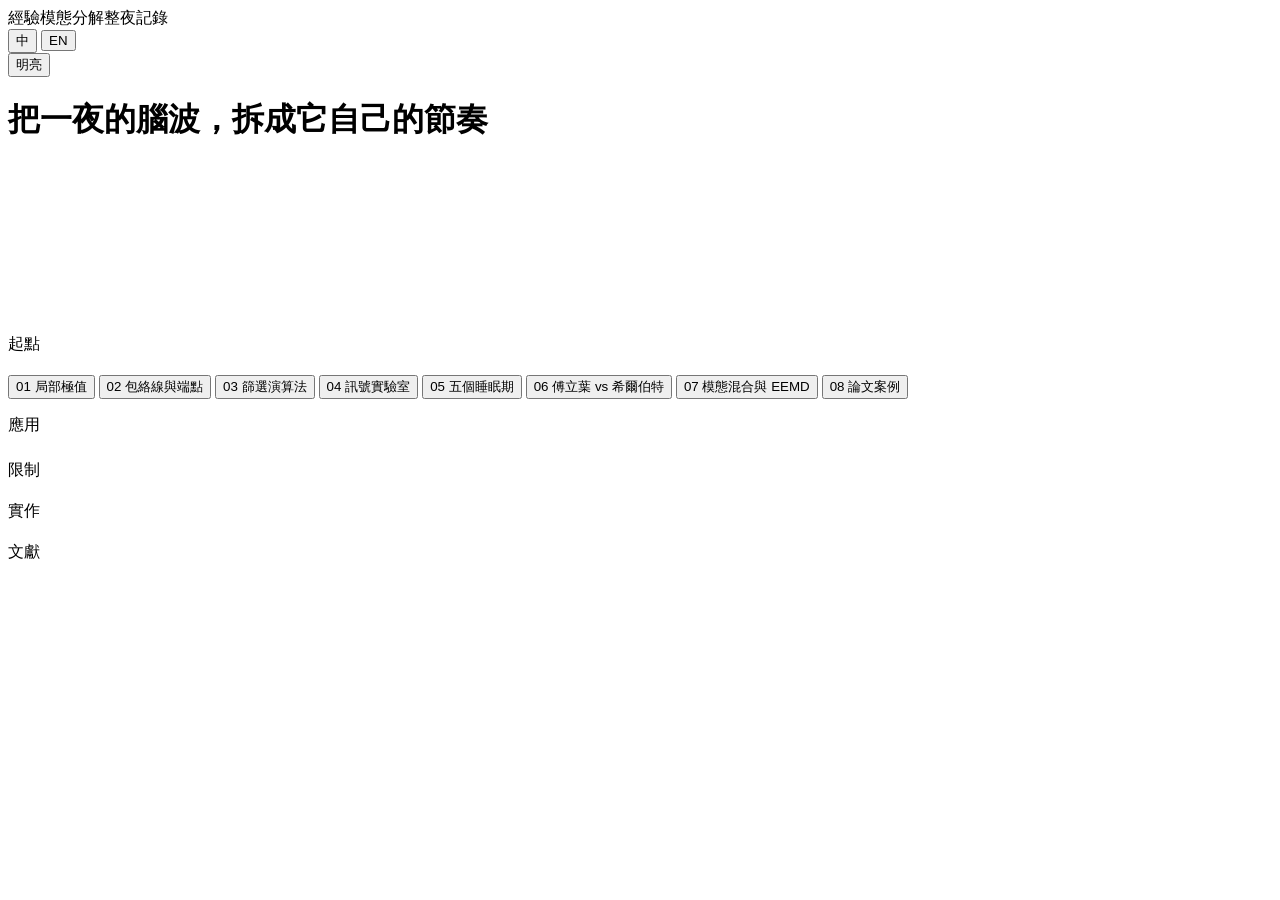
==== src/index.template.html @ fda1afd4 "擴成八個互動章節，新增 EEMD - 新章節 01 局部極值（可直接點圖檢查任一取樣點）、02 包絡線與端點   （三種端點規則對照已知的真實包絡）、04 訊號實驗室（六支滑桿即時重算   完整 EM" ====
<!DOCTYPE html>
<html lang="zh-Hant">
<head>
<meta charset="utf-8">
<meta name="viewport" content="width=device-width, initial-scale=1">
<title>EMD — 互動式睡眠訊號分解</title>
<meta name="description" content="An interactive page on Empirical Mode Decomposition and the Hilbert spectrum, and what they mean for sleep research. Every curve is computed in the browser.">
<link rel="preconnect" href="https://fonts.googleapis.com">
<link rel="preconnect" href="https://fonts.gstatic.com" crossorigin>
<link href="https://fonts.googleapis.com/css2?family=Fraunces:opsz,wght@9..144,500;9..144,600&family=Inter:wght@400;500;600&family=JetBrains+Mono:wght@400;500&family=Noto+Sans+TC:wght@400;500;700&display=swap" rel="stylesheet">
<link rel="icon" href="data:image/svg+xml,<svg xmlns='http://www.w3.org/2000/svg' viewBox='0 0 32 32'><rect width='32' height='32' fill='%23101820'/><path d='M2 16 q4 -9 8 0 t8 0 t8 0 t8 0' fill='none' stroke='%23E8D5A8' stroke-width='2'/></svg>">
<style>
/*__CSS__*/
</style>
</head>
<body>

<header class="topbar">
  <div class="wrap">
    <div class="brand"><span data-i18n="brand">經驗模態分解</span><span data-i18n="brandSub">整夜記錄</span></div>
    <div class="seg-group" id="langToggle" role="group">
      <button class="seg" type="button" data-lang="zh" aria-pressed="true">中</button>
      <button class="seg" type="button" data-lang="en" aria-pressed="false">EN</button>
    </div>
    <button class="ghost" id="themeBtn" type="button">明亮</button>
  </div>
</header>

<main>

  <div class="wrap hero">
    <h1 data-i18n="heroTitle">把一夜的腦波，拆成它自己的節奏</h1>
    <p class="lede" data-i18n="heroLede"></p>
    <div class="hero-strip">
      <canvas id="heroCanvas" aria-hidden="true"></canvas>
      <div class="strip-cap">
        <span data-i18n="stripLeft"></span>
        <span data-i18n="stripRight"></span>
      </div>
    </div>
  </div>

  <section>
    <div class="wrap">
      <p class="eyebrow" data-i18n="introEyebrow">起點</p>
      <h2 data-i18n="introTitle"></h2>
      <p data-i18n="introP1"></p>
      <p data-i18n="introP2"></p>
      <p data-i18n="introP3"></p>
    </div>
  </section>

  <section>
    <div class="wrap">
      <div class="tabs" role="tablist">
        <button class="tab" role="tab" type="button" data-tab="ext" aria-selected="false">01 局部極值</button>
        <button class="tab" role="tab" type="button" data-tab="env" aria-selected="false">02 包絡線與端點</button>
        <button class="tab" role="tab" type="button" data-tab="sift" aria-selected="true">03 篩選演算法</button>
        <button class="tab" role="tab" type="button" data-tab="lab" aria-selected="false">04 訊號實驗室</button>
        <button class="tab" role="tab" type="button" data-tab="stage" aria-selected="false">05 五個睡眠期</button>
        <button class="tab" role="tab" type="button" data-tab="spec" aria-selected="false">06 傅立葉 vs 希爾伯特</button>
        <button class="tab" role="tab" type="button" data-tab="mix" aria-selected="false">07 模態混合與 EEMD</button>
        <button class="tab" role="tab" type="button" data-tab="paper" aria-selected="false">08 論文案例</button>
      </div>


      <!-- ===== 01 local extrema ===== -->
      <div class="panel" role="tabpanel" data-tab="ext" hidden>
        <h2 data-i18n="exTitle"></h2>
        <p data-i18n="exIntro"></p>
        <div class="controls">
          <div class="slider">
            <label for="xFreq" data-i18n="exFreq"></label>
            <input type="range" id="xFreq" min="1" max="20" step="0.5" value="7">
            <output id="xFreqOut" for="xFreq"></output>
          </div>
          <div class="slider">
            <label for="xAmp" data-i18n="exAmp"></label>
            <input type="range" id="xAmp" min="0" max="6" step="0.1" value="2.5">
            <output id="xAmpOut" for="xAmp"></output>
          </div>
        </div>
        <div class="plot">
          <div class="plot-head"><span class="mono">fs = 64 Hz · N = 256 · t (s)</span></div>
          <canvas id="xMain"></canvas>
        </div>
        <div class="controls">
          <div class="slider">
            <label for="xPos" data-i18n="exPos"></label>
            <input type="range" id="xPos" min="1" max="254" step="1" value="96">
            <output id="xPosOut" for="xPos"></output>
          </div>
          <span class="hint mono" data-i18n="exClick"></span>
        </div>
        <div class="checks" id="xPanel"></div>
        <div class="readout" id="xCounts"></div>
        <p class="note" data-i18n="exNote"></p>
      </div>

      <!-- ===== 02 envelopes and ends ===== -->
      <div class="panel" role="tabpanel" data-tab="env" hidden>
        <h2 data-i18n="envTitle"></h2>
        <p data-i18n="envIntro"></p>
        <div class="controls">
          <span class="ctl-label" data-i18n="envMode"></span>
          <div class="stages" id="eModes">
            <button class="btn" type="button" data-mode="none"></button>
            <button class="btn" type="button" data-mode="linear"></button>
            <button class="btn" type="button" data-mode="mirror"></button>
          </div>
        </div>
        <div class="controls">
          <div class="slider">
            <label for="eCut" data-i18n="envCut"></label>
            <input type="range" id="eCut" min="600" max="1024" step="8" value="1008">
            <output id="eCutOut" for="eCut"></output>
          </div>
        </div>
        <p class="stage-desc" id="eModeDesc"></p>
        <div class="plot">
          <div class="plot-head"><span class="mono">fs = 100 Hz · t (s)</span></div>
          <canvas id="eMain"></canvas>
          <div class="legend" id="eLegend"></div>
        </div>
        <div class="readout" id="eReadout"></div>
        <p class="note" data-i18n="envNote"></p>
      </div>

      <!-- ===== 03 the sifting algorithm ===== -->
      <div class="panel" role="tabpanel" data-tab="sift" hidden>
        <h2 data-i18n="p1Title"></h2>
        <p data-i18n="p1Intro"></p>

        <div class="controls">
          <button class="btn primary" id="t1Next" type="button">下一步</button>
          <button class="btn" id="t1Reset" type="button" data-i18n="p1Reset">重新開始</button>
        </div>

        <p class="stepline"><b id="t1Round"></b> · <span id="t1StepNo"></span> — <span id="t1StepText"></span></p>

        <div class="plot">
          <div class="plot-head"><span data-i18n="p1SigTitle"></span><span class="mono">fs = 64 Hz · N = 256 · t (s)</span></div>
          <canvas id="t1Main" aria-hidden="true"></canvas>
          <div class="legend" id="t1Legend"></div>
        </div>

        <div class="plot" id="t1HWrap">
          <div class="plot-head"><span data-i18n="p1HTitle"></span><span class="mono" id="t1HNote"></span></div>
          <canvas id="t1H" aria-hidden="true"></canvas>
        </div>

        <div class="checks" id="t1Checks" hidden></div>

        <h3 data-i18n="tableTitle"></h3>
        <p data-i18n="tableIntro"></p>
        <div class="controls">
          <div class="slider">
            <label for="t1Pos" data-i18n="tablePos">讀取位置</label>
            <input type="range" id="t1Pos" min="0" max="255" step="1" value="120">
            <output id="t1PosOut" for="t1Pos"></output>
          </div>
        </div>
        <div class="tablewrap">
          <table>
            <thead><tr>
              <th data-i18n="thIdx">i</th><th data-i18n="thT">t (s)</th><th data-i18n="thSig">訊號</th>
              <th data-i18n="thUp">上包絡</th><th data-i18n="thLo">下包絡</th>
              <th data-i18n="thMean">中線</th><th data-i18n="thH">h</th>
            </tr></thead>
            <tbody id="t1Body"></tbody>
          </table>
        </div>
      </div>


      <!-- ===== 04 signal lab ===== -->
      <div class="panel" role="tabpanel" data-tab="lab" hidden>
        <h2 data-i18n="labTitle"></h2>
        <p data-i18n="labIntro"></p>
        <div class="controls">
          <span class="ctl-label" data-i18n="labPreset"></span>
          <div class="stages" id="lPresets">
            <button class="btn" type="button" data-preset="two" data-i18n="labPresetTwo"></button>
            <button class="btn" type="button" data-preset="close" data-i18n="labPresetClose"></button>
            <button class="btn" type="button" data-preset="slow" data-i18n="labPresetSlow"></button>
          </div>
        </div>
        <div class="comp-grid">
          <div class="comp">
            <p class="comp-name"><span data-i18n="labComp1"></span></p>
            <div class="slider"><label for="lF0" data-i18n="labFreq"></label>
              <input type="range" id="lF0" min="0.3" max="30" step="0.1" value="1.5"><output id="lF0Out"></output></div>
            <div class="slider"><label for="lA0" data-i18n="labAmp"></label>
              <input type="range" id="lA0" min="0" max="8" step="0.1" value="5"><output id="lA0Out"></output></div>
          </div>
          <div class="comp">
            <p class="comp-name"><span data-i18n="labComp2"></span></p>
            <div class="slider"><label for="lF1" data-i18n="labFreq"></label>
              <input type="range" id="lF1" min="0.3" max="30" step="0.1" value="7"><output id="lF1Out"></output></div>
            <div class="slider"><label for="lA1" data-i18n="labAmp"></label>
              <input type="range" id="lA1" min="0" max="8" step="0.1" value="3"><output id="lA1Out"></output></div>
          </div>
          <div class="comp">
            <p class="comp-name"><span data-i18n="labComp3"></span></p>
            <div class="slider"><label for="lF2" data-i18n="labFreq"></label>
              <input type="range" id="lF2" min="0.3" max="30" step="0.1" value="18"><output id="lF2Out"></output></div>
            <div class="slider"><label for="lA2" data-i18n="labAmp"></label>
              <input type="range" id="lA2" min="0" max="8" step="0.1" value="1.5"><output id="lA2Out"></output></div>
          </div>
        </div>
        <div class="controls">
          <div class="slider">
            <label for="lNoise" data-i18n="labNoise"></label>
            <input type="range" id="lNoise" min="0" max="3" step="0.1" value="0">
            <output id="lNoiseOut" for="lNoise"></output>
          </div>
        </div>
        <div class="plot">
          <div class="plot-head"><span class="mono">fs = 100 Hz · N = 1024</span><span class="mono">t (s)</span></div>
          <div class="imf-rows" id="lRows"></div>
        </div>
        <h3 data-i18n="labReconTitle"></h3>
        <div class="readout"><div id="lRecon"></div></div>
        <p class="note" data-i18n="labReconNote"></p>
        <p class="note" data-i18n="labNote"></p>
      </div>

      <!-- ===== 05 five sleep stages ===== -->
      <div class="panel" role="tabpanel" data-tab="stage" hidden>
        <h2 data-i18n="p2Title"></h2>
        <p data-i18n="p2Intro"></p>

        <div class="controls">
          <div class="stages" id="t2Stages">
            <button class="btn" type="button" data-stage="wake">清醒</button>
            <button class="btn" type="button" data-stage="n1">N1</button>
            <button class="btn" type="button" data-stage="n2">N2</button>
            <button class="btn" type="button" data-stage="n3">N3</button>
            <button class="btn" type="button" data-stage="rem">REM</button>
          </div>
        </div>
        <div class="controls">
          <div class="slider">
            <label for="t2Noise" data-i18n="p2Noise">加入雜訊</label>
            <input type="range" id="t2Noise" min="0" max="30" step="1" value="0">
            <output id="t2NoiseOut" for="t2Noise"></output>
          </div>
        </div>

        <p class="stage-desc" id="t2StageDesc"></p>

        <div class="plot">
          <div class="plot-head"><span class="mono">fs = 100 Hz · N = 1024</span><span class="mono" id="t2Axis"></span></div>
          <div class="imf-rows" id="t2Rows"></div>
        </div>

        <p class="note" id="t2NoiseNote"></p>
      </div>

      <!-- ===== tab 3 ===== -->
      <div class="panel" role="tabpanel" data-tab="spec" hidden>
        <h2 data-i18n="p3Title"></h2>
        <p data-i18n="p3Intro"></p>

        <div class="controls">
          <div class="slider">
            <label for="t3Time" data-i18n="p3Time">紡錘波出現時間</label>
            <input type="range" id="t3Time" min="1" max="9.2" step="0.05" value="4">
            <output id="t3TimeOut" for="t3Time"></output>
          </div>
          <div class="slider">
            <label for="t3Freq" data-i18n="p3Freq">紡錘波頻率</label>
            <input type="range" id="t3Freq" min="9" max="18" step="0.1" value="13">
            <output id="t3FreqOut" for="t3Freq"></output>
          </div>
        </div>

        <div class="plot">
          <div class="plot-head"><span data-i18n="p3SigTitle"></span><span class="mono">fs = 100 Hz · N = 1024 · t (s)</span></div>
          <canvas id="t3Sig" aria-hidden="true"></canvas>
        </div>

        <div class="grid2" style="margin-top:14px">
          <div class="plot">
            <div class="plot-head"><span data-i18n="p3FourierTitle"></span></div>
            <canvas id="t3Fourier" aria-hidden="true"></canvas>
            <div class="legend"><span data-i18n="p3FourierSub"></span></div>
          </div>
          <div class="plot">
            <div class="plot-head"><span data-i18n="p3HilbertTitle"></span></div>
            <canvas id="t3Hilbert" aria-hidden="true"></canvas>
            <div class="legend"><span data-i18n="p3HilbertSub"></span></div>
          </div>
        </div>

        <div class="readout">
          <div id="t3r1"></div>
          <div id="t3r2"></div>
          <div id="t3r3"></div>
        </div>

        <p class="note" data-i18n="p3Concl"></p>
      </div>

      <!-- ===== 07 mode mixing and EEMD ===== -->
      <div class="panel" role="tabpanel" data-tab="mix" hidden>
        <h2 data-i18n="mixTitle"></h2>
        <p data-i18n="mixIntro"></p>
        <div class="controls">
          <div class="slider">
            <label for="mBursts" data-i18n="mixBursts"></label>
            <input type="range" id="mBursts" min="1" max="6" step="1" value="3">
            <output id="mBurstsOut" for="mBursts"></output>
          </div>
          <div class="slider">
            <label for="mFreq" data-i18n="mixFreq"></label>
            <input type="range" id="mFreq" min="6" max="20" step="1" value="12">
            <output id="mFreqOut" for="mFreq"></output>
          </div>
        </div>
        <div class="controls">
          <span class="ctl-label" data-i18n="mixMethod"></span>
          <div class="stages" id="mMethods">
            <button class="btn" type="button" data-method="emd">EMD</button>
            <button class="btn" type="button" data-method="eemd">EEMD</button>
          </div>
        </div>
        <div class="controls" id="mEemdControls">
          <div class="slider">
            <label for="mEns" data-i18n="mixEns"></label>
            <input type="range" id="mEns" min="10" max="80" step="5" value="40">
            <output id="mEnsOut" for="mEns"></output>
          </div>
          <div class="slider">
            <label for="mNoise" data-i18n="mixNoiseAmp"></label>
            <input type="range" id="mNoise" min="0.02" max="0.4" step="0.01" value="0.1">
            <output id="mNoiseOut" for="mNoise"></output>
          </div>
        </div>
        <div class="plot">
          <div class="plot-head"><span class="mono">fs = 100 Hz · N = 1024</span><span class="mono">t (s)</span></div>
          <div class="imf-rows" id="mRows"></div>
        </div>
        <div class="readout" id="mReadout"></div>
        <p data-i18n="mixExplain"></p>
        <p class="note" data-i18n="mixNote"></p>
      </div>

      <!-- ===== 08 the papers ===== -->
      <div class="panel" role="tabpanel" data-tab="paper" hidden>
        <h2 data-i18n="paperTitle"></h2>
        <p data-i18n="paperIntro"></p>
        <div id="pCards" class="papers"></div>
        <h3 data-i18n="paperCompareTitle"></h3>
        <div class="tablewrap" id="pTable"></div>
        <p class="note" data-i18n="paperMethodEvo"></p>
      </div>
    </div>
  </section>

  <section>
    <div class="wrap">
      <p class="eyebrow" data-i18n="whyEyebrow">應用</p>
      <h2 data-i18n="whyTitle"></h2>
      <div class="cols" style="margin-top:24px">
        <div><h3 data-i18n="why1Title"></h3><p data-i18n="why1"></p></div>
        <div><h3 data-i18n="why2Title"></h3><p data-i18n="why2"></p></div>
        <div><h3 data-i18n="why3Title"></h3><p data-i18n="why3"></p></div>
        <div><h3 data-i18n="why4Title"></h3><p data-i18n="why4"></p></div>
      </div>
    </div>
  </section>

  <section>
    <div class="wrap">
      <p class="eyebrow" data-i18n="limEyebrow">限制</p>
      <h2 data-i18n="limTitle"></h2>
      <p data-i18n="limIntro"></p>
      <h3 data-i18n="lim1Title"></h3><p data-i18n="lim1"></p>
      <h3 data-i18n="lim2Title"></h3><p data-i18n="lim2"></p>
      <h3 data-i18n="lim3Title"></h3><p data-i18n="lim3"></p>
    </div>
  </section>

  <section>
    <div class="wrap">
      <p class="eyebrow" data-i18n="implEyebrow">實作</p>
      <h2 data-i18n="implTitle"></h2>
      <p data-i18n="implIntro"></p>
      <ul id="implList"></ul>
      <p class="note" data-i18n="implTests"></p>
    </div>
  </section>

  <section>
    <div class="wrap">
      <p class="eyebrow" data-i18n="refEyebrow">文獻</p>
      <h2 data-i18n="refTitle"></h2>
      <div id="refList"></div>
    </div>
  </section>

</main>

<footer>
  <div class="wrap">
    <p data-i18n="footer1"></p>
    <p data-i18n="footer2"></p>
  </div>
</footer>

<script>
/*__EMD__*/
</script>
<script>
/*__SIGNALS__*/
</script>
<script>
/*__I18N__*/
</script>
<script>
/*__I18NCH__*/
</script>
<script>
/*__APP__*/
</script>
</body>
</html>
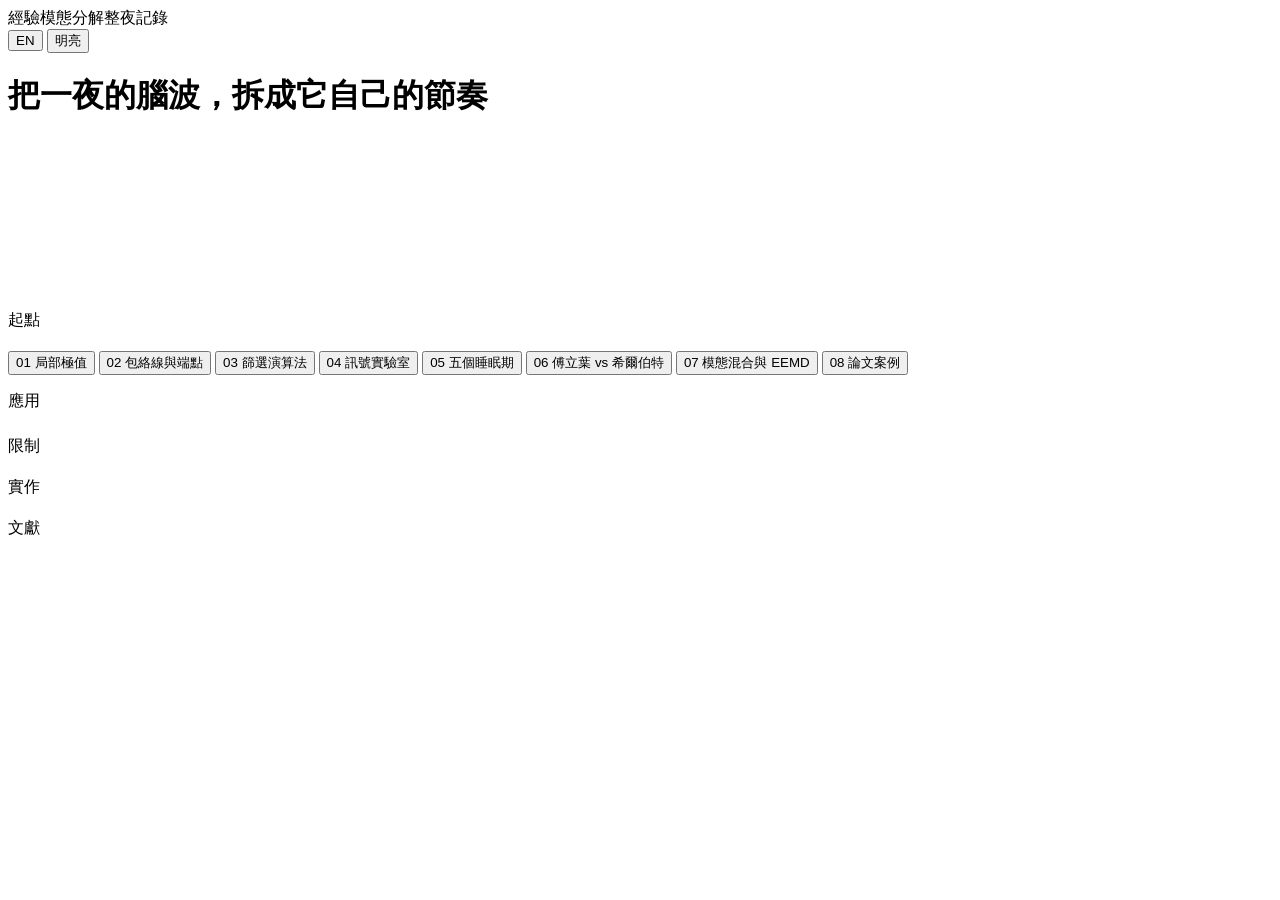
==== commit 56375af4: "語言切換改回上一版的單顆按鈕 依使用者指定，把頂列的「中 | EN」兩段式控制項換回原本的單顆按鈕， 按鈕上顯示的是要切換過去的語言。中文預設（版本化的 localStorage 鍵名） 保留不動，所" ====
--- a/src/index.template.html
+++ b/src/index.template.html
@@ -18,10 +18,7 @@
 <header class="topbar">
   <div class="wrap">
     <div class="brand"><span data-i18n="brand">經驗模態分解</span><span data-i18n="brandSub">整夜記錄</span></div>
-    <div class="seg-group" id="langToggle" role="group">
-      <button class="seg" type="button" data-lang="zh" aria-pressed="true">中</button>
-      <button class="seg" type="button" data-lang="en" aria-pressed="false">EN</button>
-    </div>
+    <button class="ghost" id="langBtn" type="button">EN</button>
     <button class="ghost" id="themeBtn" type="button">明亮</button>
   </div>
 </header>
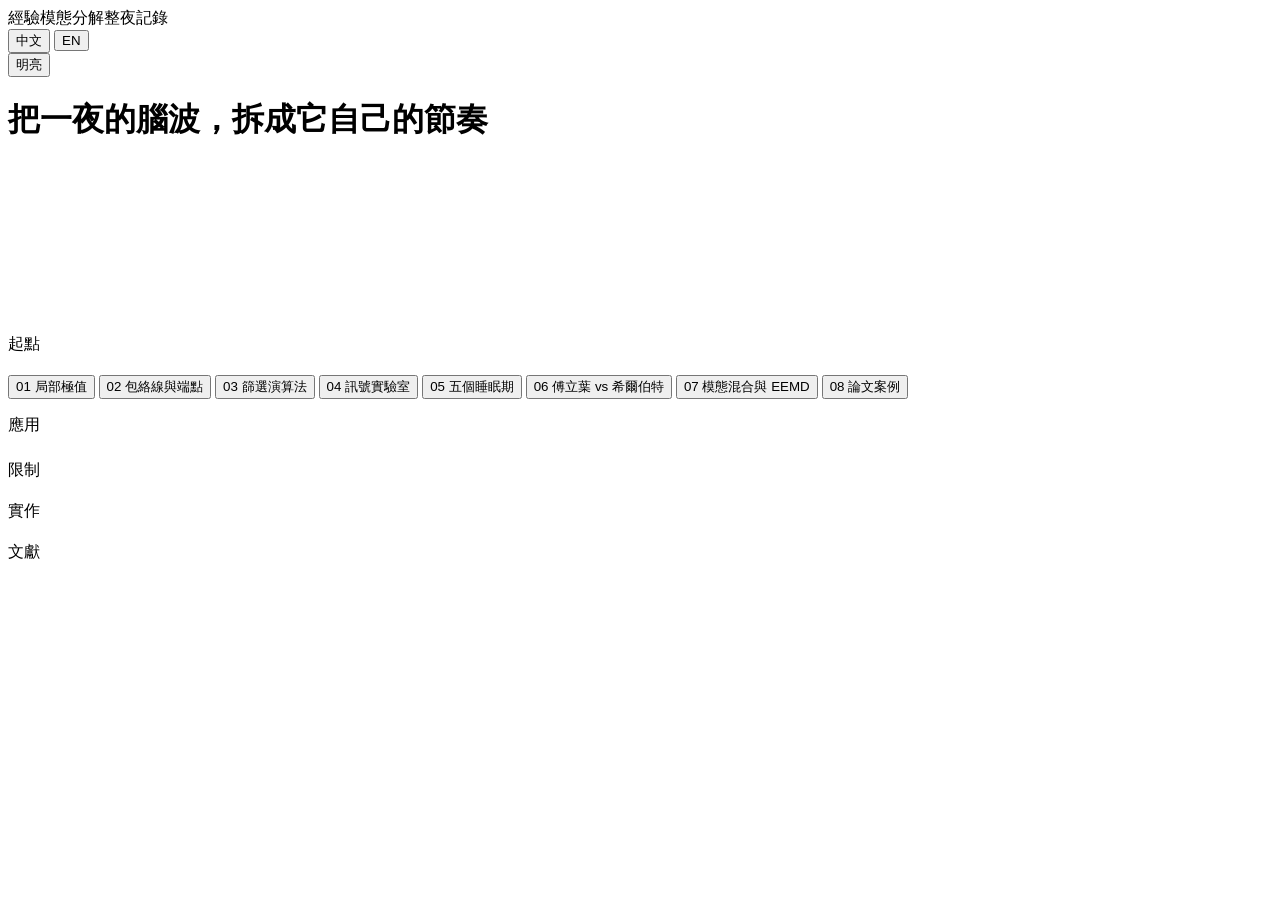
==== commit d144e4b6: "語言切換改成中文／EN 分段按鈕，並記住選擇 單顆「EN」按鈕看不出網站有哪些語言，也看不出現在讀的是哪一種。 改成兩個選項並排、目前語言高亮的分段控制項後，語言就可以放心 記住了——亮著的那一半永遠" ====
--- a/src/index.template.html
+++ b/src/index.template.html
@@ -18,7 +18,10 @@
 <header class="topbar">
   <div class="wrap">
     <div class="brand"><span data-i18n="brand">經驗模態分解</span><span data-i18n="brandSub">整夜記錄</span></div>
-    <button class="ghost" id="langBtn" type="button">EN</button>
+    <div class="langsw" id="langSw" role="group" aria-label="Language — 語言">
+      <button class="langopt" type="button" data-lang="zh" lang="zh-Hant" aria-pressed="true">中文</button>
+      <button class="langopt" type="button" data-lang="en" lang="en" aria-pressed="false">EN</button>
+    </div>
     <button class="ghost" id="themeBtn" type="button">明亮</button>
   </div>
 </header>
@@ -131,6 +134,7 @@
         <div class="controls">
           <button class="btn primary" id="t1Next" type="button">下一步</button>
           <button class="btn" id="t1Reset" type="button" data-i18n="p1Reset">重新開始</button>
+          <button class="btn" id="t1Auto" type="button">自動播放</button>
         </div>
 
         <p class="stepline"><b id="t1Round"></b> · <span id="t1StepNo"></span> — <span id="t1StepText"></span></p>
@@ -270,6 +274,7 @@
             <input type="range" id="t3Freq" min="9" max="18" step="0.1" value="13">
             <output id="t3FreqOut" for="t3Freq"></output>
           </div>
+          <button class="btn" id="t3Sweep" type="button">自動掃描</button>
         </div>
 
         <div class="plot">
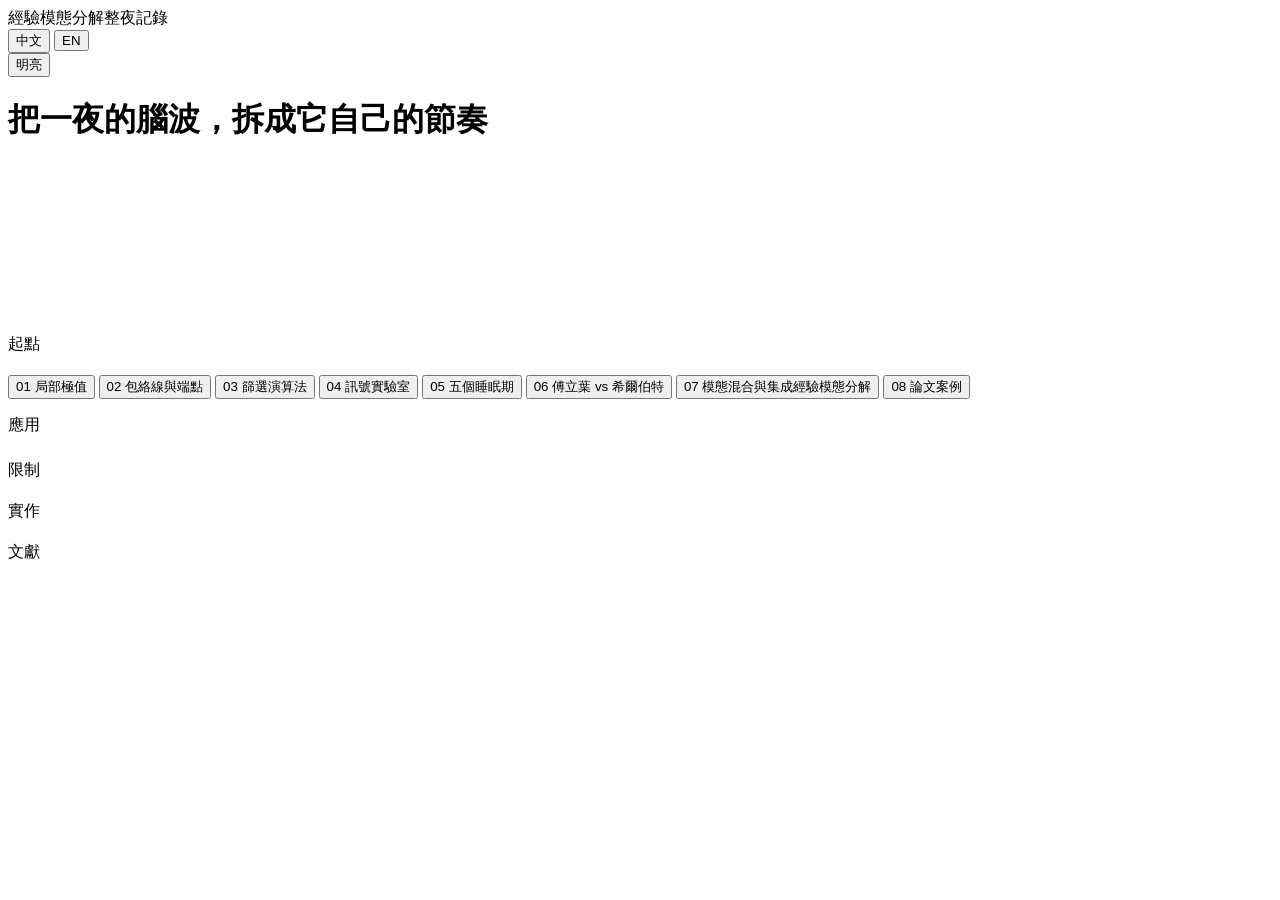
==== commit 7cdf03cb: "中文模式全面中文化：術語、縮寫與實作清單 按中文按鈕時，畫面上不該再出現英文。這一版把三類東西處理掉：  術語後面括號裡的原文拿掉（「模態混合（mode mixing）」→「模態混合」）； 實作清單的" ====
--- a/src/index.template.html
+++ b/src/index.template.html
@@ -18,9 +18,12 @@
 <header class="topbar">
   <div class="wrap">
     <div class="brand"><span data-i18n="brand">經驗模態分解</span><span data-i18n="brandSub">整夜記錄</span></div>
-    <div class="langsw" id="langSw" role="group" aria-label="Language — 語言">
-      <button class="langopt" type="button" data-lang="zh" lang="zh-Hant" aria-pressed="true">中文</button>
-      <button class="langopt" type="button" data-lang="en" lang="en" aria-pressed="false">EN</button>
+    <!-- translate="no": a browser's own page translation would render the
+         label 中文 as "Middle", which turns the switch into nonsense -->
+    <div class="langsw notranslate" id="langSw" role="group" translate="no"
+         aria-label="Language — 語言">
+      <button class="langopt" type="button" data-lang="zh" lang="zh-Hant" translate="no" aria-pressed="true">中文</button>
+      <button class="langopt" type="button" data-lang="en" lang="en" translate="no" aria-pressed="false">EN</button>
     </div>
     <button class="ghost" id="themeBtn" type="button">明亮</button>
   </div>
@@ -59,7 +62,7 @@
         <button class="tab" role="tab" type="button" data-tab="lab" aria-selected="false">04 訊號實驗室</button>
         <button class="tab" role="tab" type="button" data-tab="stage" aria-selected="false">05 五個睡眠期</button>
         <button class="tab" role="tab" type="button" data-tab="spec" aria-selected="false">06 傅立葉 vs 希爾伯特</button>
-        <button class="tab" role="tab" type="button" data-tab="mix" aria-selected="false">07 模態混合與 EEMD</button>
+        <button class="tab" role="tab" type="button" data-tab="mix" aria-selected="false">07 模態混合與集成經驗模態分解</button>
         <button class="tab" role="tab" type="button" data-tab="paper" aria-selected="false">08 論文案例</button>
       </div>
 
@@ -323,8 +326,8 @@
         <div class="controls">
           <span class="ctl-label" data-i18n="mixMethod"></span>
           <div class="stages" id="mMethods">
-            <button class="btn" type="button" data-method="emd">EMD</button>
-            <button class="btn" type="button" data-method="eemd">EEMD</button>
+            <button class="btn" type="button" data-method="emd">經驗模態分解</button>
+            <button class="btn" type="button" data-method="eemd">集成經驗模態分解</button>
           </div>
         </div>
         <div class="controls" id="mEemdControls">
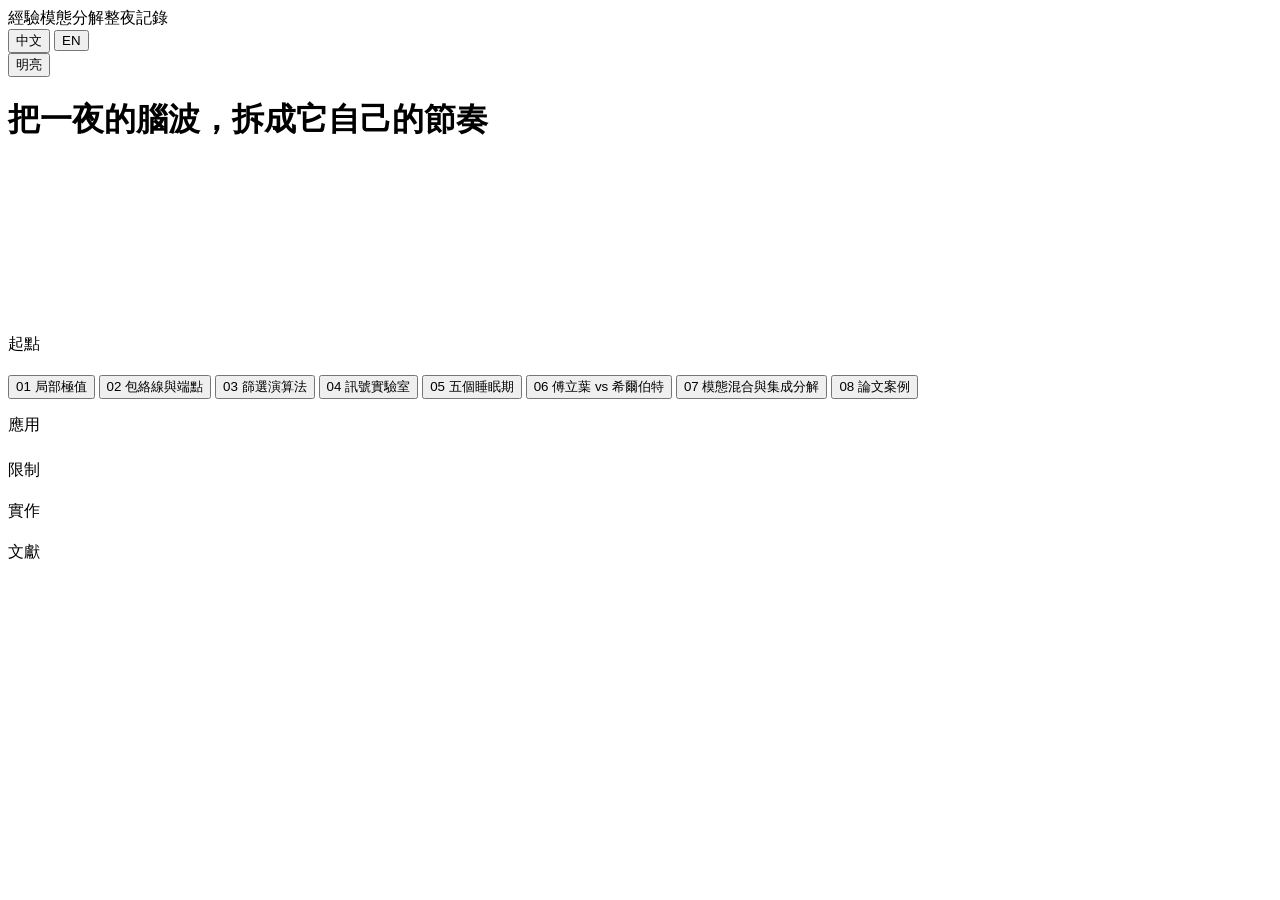
==== commit 4c8b600b: "第 07 章的分頁標籤縮短成「07 模態混合與集成分解」 全名「集成經驗模態分解」在分頁列上太長；內文與按鈕仍用全名， 只有分頁標籤用簡稱。  Co-Authored-By: Claude Opus " ====
--- a/src/index.template.html
+++ b/src/index.template.html
@@ -62,7 +62,7 @@
         <button class="tab" role="tab" type="button" data-tab="lab" aria-selected="false">04 訊號實驗室</button>
         <button class="tab" role="tab" type="button" data-tab="stage" aria-selected="false">05 五個睡眠期</button>
         <button class="tab" role="tab" type="button" data-tab="spec" aria-selected="false">06 傅立葉 vs 希爾伯特</button>
-        <button class="tab" role="tab" type="button" data-tab="mix" aria-selected="false">07 模態混合與集成經驗模態分解</button>
+        <button class="tab" role="tab" type="button" data-tab="mix" aria-selected="false">07 模態混合與集成分解</button>
         <button class="tab" role="tab" type="button" data-tab="paper" aria-selected="false">08 論文案例</button>
       </div>
 
